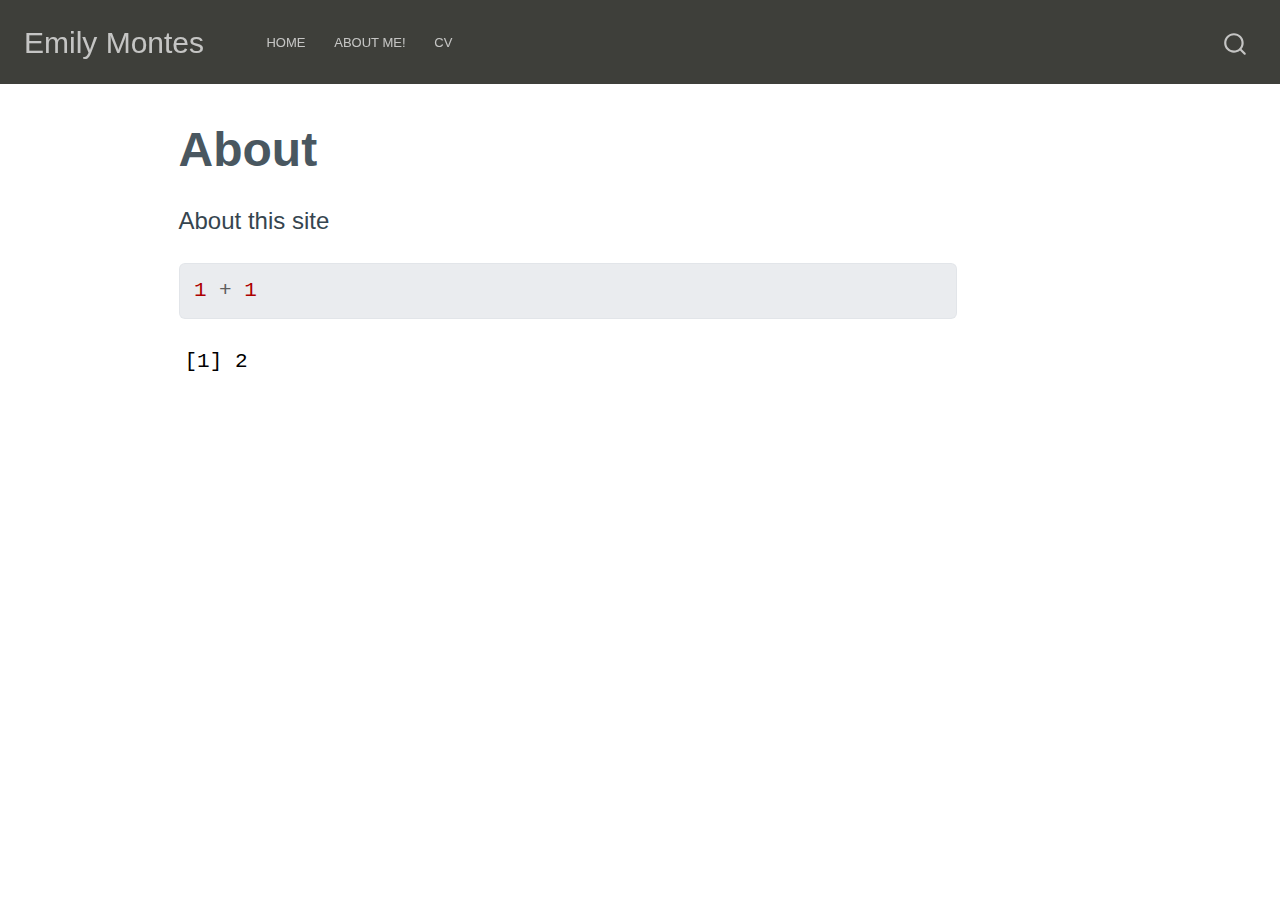
==== docs/about.html @ 9c7b530c "Add files via upload" ====
<!DOCTYPE html>
<html xmlns="http://www.w3.org/1999/xhtml" lang="en" xml:lang="en"><head>

<meta charset="utf-8">
<meta name="generator" content="quarto-1.3.450">

<meta name="viewport" content="width=device-width, initial-scale=1.0, user-scalable=yes">


<title>Emily Montes - About</title>
<style>
code{white-space: pre-wrap;}
span.smallcaps{font-variant: small-caps;}
div.columns{display: flex; gap: min(4vw, 1.5em);}
div.column{flex: auto; overflow-x: auto;}
div.hanging-indent{margin-left: 1.5em; text-indent: -1.5em;}
ul.task-list{list-style: none;}
ul.task-list li input[type="checkbox"] {
  width: 0.8em;
  margin: 0 0.8em 0.2em -1em; /* quarto-specific, see https://github.com/quarto-dev/quarto-cli/issues/4556 */ 
  vertical-align: middle;
}
/* CSS for syntax highlighting */
pre > code.sourceCode { white-space: pre; position: relative; }
pre > code.sourceCode > span { display: inline-block; line-height: 1.25; }
pre > code.sourceCode > span:empty { height: 1.2em; }
.sourceCode { overflow: visible; }
code.sourceCode > span { color: inherit; text-decoration: inherit; }
div.sourceCode { margin: 1em 0; }
pre.sourceCode { margin: 0; }
@media screen {
div.sourceCode { overflow: auto; }
}
@media print {
pre > code.sourceCode { white-space: pre-wrap; }
pre > code.sourceCode > span { text-indent: -5em; padding-left: 5em; }
}
pre.numberSource code
  { counter-reset: source-line 0; }
pre.numberSource code > span
  { position: relative; left: -4em; counter-increment: source-line; }
pre.numberSource code > span > a:first-child::before
  { content: counter(source-line);
    position: relative; left: -1em; text-align: right; vertical-align: baseline;
    border: none; display: inline-block;
    -webkit-touch-callout: none; -webkit-user-select: none;
    -khtml-user-select: none; -moz-user-select: none;
    -ms-user-select: none; user-select: none;
    padding: 0 4px; width: 4em;
  }
pre.numberSource { margin-left: 3em;  padding-left: 4px; }
div.sourceCode
  {   }
@media screen {
pre > code.sourceCode > span > a:first-child::before { text-decoration: underline; }
}
</style>


<script src="site_libs/quarto-nav/quarto-nav.js"></script>
<script src="site_libs/quarto-nav/headroom.min.js"></script>
<script src="site_libs/clipboard/clipboard.min.js"></script>
<script src="site_libs/quarto-search/autocomplete.umd.js"></script>
<script src="site_libs/quarto-search/fuse.min.js"></script>
<script src="site_libs/quarto-search/quarto-search.js"></script>
<meta name="quarto:offset" content="./">
<script src="site_libs/quarto-html/quarto.js"></script>
<script src="site_libs/quarto-html/popper.min.js"></script>
<script src="site_libs/quarto-html/tippy.umd.min.js"></script>
<script src="site_libs/quarto-html/anchor.min.js"></script>
<link href="site_libs/quarto-html/tippy.css" rel="stylesheet">
<link href="site_libs/quarto-html/quarto-syntax-highlighting.css" rel="stylesheet" id="quarto-text-highlighting-styles">
<script src="site_libs/bootstrap/bootstrap.min.js"></script>
<link href="site_libs/bootstrap/bootstrap-icons.css" rel="stylesheet">
<link href="site_libs/bootstrap/bootstrap.min.css" rel="stylesheet" id="quarto-bootstrap" data-mode="light">
<script id="quarto-search-options" type="application/json">{
  "location": "navbar",
  "copy-button": false,
  "collapse-after": 3,
  "panel-placement": "end",
  "type": "overlay",
  "limit": 20,
  "language": {
    "search-no-results-text": "No results",
    "search-matching-documents-text": "matching documents",
    "search-copy-link-title": "Copy link to search",
    "search-hide-matches-text": "Hide additional matches",
    "search-more-match-text": "more match in this document",
    "search-more-matches-text": "more matches in this document",
    "search-clear-button-title": "Clear",
    "search-detached-cancel-button-title": "Cancel",
    "search-submit-button-title": "Submit",
    "search-label": "Search"
  }
}</script>


<link rel="stylesheet" href="styles.css">
</head>

<body class="nav-fixed">

<div id="quarto-search-results"></div>
  <header id="quarto-header" class="headroom fixed-top">
    <nav class="navbar navbar-expand-lg navbar-dark ">
      <div class="navbar-container container-fluid">
      <div class="navbar-brand-container">
    <a class="navbar-brand" href="./index.html">
    <span class="navbar-title">Emily Montes</span>
    </a>
  </div>
            <div id="quarto-search" class="" title="Search"></div>
          <button class="navbar-toggler" type="button" data-bs-toggle="collapse" data-bs-target="#navbarCollapse" aria-controls="navbarCollapse" aria-expanded="false" aria-label="Toggle navigation" onclick="if (window.quartoToggleHeadroom) { window.quartoToggleHeadroom(); }">
  <span class="navbar-toggler-icon"></span>
</button>
          <div class="collapse navbar-collapse" id="navbarCollapse">
            <ul class="navbar-nav navbar-nav-scroll me-auto">
  <li class="nav-item">
    <a class="nav-link" href="./index.html" rel="" target="">
 <span class="menu-text">Home</span></a>
  </li>  
  <li class="nav-item">
    <a class="nav-link" href="./aboutme!.html" rel="" target="">
 <span class="menu-text">About Me!</span></a>
  </li>  
  <li class="nav-item">
    <a class="nav-link" href="./mycv.html" rel="" target="">
 <span class="menu-text">CV</span></a>
  </li>  
</ul>
            <div class="quarto-navbar-tools ms-auto">
</div>
          </div> <!-- /navcollapse -->
      </div> <!-- /container-fluid -->
    </nav>
</header>
<!-- content -->
<div id="quarto-content" class="quarto-container page-columns page-rows-contents page-layout-article page-navbar">
<!-- sidebar -->
<!-- margin-sidebar -->
    <div id="quarto-margin-sidebar" class="sidebar margin-sidebar">
        
    </div>
<!-- main -->
<main class="content" id="quarto-document-content">

<header id="title-block-header" class="quarto-title-block default">
<div class="quarto-title">
<h1 class="title">About</h1>
</div>



<div class="quarto-title-meta">

    
  
    
  </div>
  

</header>

<p>About this site</p>
<div class="cell">
<div class="sourceCode cell-code" id="cb1"><pre class="sourceCode r code-with-copy"><code class="sourceCode r"><span id="cb1-1"><a href="#cb1-1" aria-hidden="true" tabindex="-1"></a><span class="dv">1</span> <span class="sc">+</span> <span class="dv">1</span></span></code><button title="Copy to Clipboard" class="code-copy-button"><i class="bi"></i></button></pre></div>
<div class="cell-output cell-output-stdout">
<pre><code>[1] 2</code></pre>
</div>
</div>



</main> <!-- /main -->
<script id="quarto-html-after-body" type="application/javascript">
window.document.addEventListener("DOMContentLoaded", function (event) {
  const toggleBodyColorMode = (bsSheetEl) => {
    const mode = bsSheetEl.getAttribute("data-mode");
    const bodyEl = window.document.querySelector("body");
    if (mode === "dark") {
      bodyEl.classList.add("quarto-dark");
      bodyEl.classList.remove("quarto-light");
    } else {
      bodyEl.classList.add("quarto-light");
      bodyEl.classList.remove("quarto-dark");
    }
  }
  const toggleBodyColorPrimary = () => {
    const bsSheetEl = window.document.querySelector("link#quarto-bootstrap");
    if (bsSheetEl) {
      toggleBodyColorMode(bsSheetEl);
    }
  }
  toggleBodyColorPrimary();  
  const icon = "";
  const anchorJS = new window.AnchorJS();
  anchorJS.options = {
    placement: 'right',
    icon: icon
  };
  anchorJS.add('.anchored');
  const isCodeAnnotation = (el) => {
    for (const clz of el.classList) {
      if (clz.startsWith('code-annotation-')) {                     
        return true;
      }
    }
    return false;
  }
  const clipboard = new window.ClipboardJS('.code-copy-button', {
    text: function(trigger) {
      const codeEl = trigger.previousElementSibling.cloneNode(true);
      for (const childEl of codeEl.children) {
        if (isCodeAnnotation(childEl)) {
          childEl.remove();
        }
      }
      return codeEl.innerText;
    }
  });
  clipboard.on('success', function(e) {
    // button target
    const button = e.trigger;
    // don't keep focus
    button.blur();
    // flash "checked"
    button.classList.add('code-copy-button-checked');
    var currentTitle = button.getAttribute("title");
    button.setAttribute("title", "Copied!");
    let tooltip;
    if (window.bootstrap) {
      button.setAttribute("data-bs-toggle", "tooltip");
      button.setAttribute("data-bs-placement", "left");
      button.setAttribute("data-bs-title", "Copied!");
      tooltip = new bootstrap.Tooltip(button, 
        { trigger: "manual", 
          customClass: "code-copy-button-tooltip",
          offset: [0, -8]});
      tooltip.show();    
    }
    setTimeout(function() {
      if (tooltip) {
        tooltip.hide();
        button.removeAttribute("data-bs-title");
        button.removeAttribute("data-bs-toggle");
        button.removeAttribute("data-bs-placement");
      }
      button.setAttribute("title", currentTitle);
      button.classList.remove('code-copy-button-checked');
    }, 1000);
    // clear code selection
    e.clearSelection();
  });
  function tippyHover(el, contentFn) {
    const config = {
      allowHTML: true,
      content: contentFn,
      maxWidth: 500,
      delay: 100,
      arrow: false,
      appendTo: function(el) {
          return el.parentElement;
      },
      interactive: true,
      interactiveBorder: 10,
      theme: 'quarto',
      placement: 'bottom-start'
    };
    window.tippy(el, config); 
  }
  const noterefs = window.document.querySelectorAll('a[role="doc-noteref"]');
  for (var i=0; i<noterefs.length; i++) {
    const ref = noterefs[i];
    tippyHover(ref, function() {
      // use id or data attribute instead here
      let href = ref.getAttribute('data-footnote-href') || ref.getAttribute('href');
      try { href = new URL(href).hash; } catch {}
      const id = href.replace(/^#\/?/, "");
      const note = window.document.getElementById(id);
      return note.innerHTML;
    });
  }
      let selectedAnnoteEl;
      const selectorForAnnotation = ( cell, annotation) => {
        let cellAttr = 'data-code-cell="' + cell + '"';
        let lineAttr = 'data-code-annotation="' +  annotation + '"';
        const selector = 'span[' + cellAttr + '][' + lineAttr + ']';
        return selector;
      }
      const selectCodeLines = (annoteEl) => {
        const doc = window.document;
        const targetCell = annoteEl.getAttribute("data-target-cell");
        const targetAnnotation = annoteEl.getAttribute("data-target-annotation");
        const annoteSpan = window.document.querySelector(selectorForAnnotation(targetCell, targetAnnotation));
        const lines = annoteSpan.getAttribute("data-code-lines").split(",");
        const lineIds = lines.map((line) => {
          return targetCell + "-" + line;
        })
        let top = null;
        let height = null;
        let parent = null;
        if (lineIds.length > 0) {
            //compute the position of the single el (top and bottom and make a div)
            const el = window.document.getElementById(lineIds[0]);
            top = el.offsetTop;
            height = el.offsetHeight;
            parent = el.parentElement.parentElement;
          if (lineIds.length > 1) {
            const lastEl = window.document.getElementById(lineIds[lineIds.length - 1]);
            const bottom = lastEl.offsetTop + lastEl.offsetHeight;
            height = bottom - top;
          }
          if (top !== null && height !== null && parent !== null) {
            // cook up a div (if necessary) and position it 
            let div = window.document.getElementById("code-annotation-line-highlight");
            if (div === null) {
              div = window.document.createElement("div");
              div.setAttribute("id", "code-annotation-line-highlight");
              div.style.position = 'absolute';
              parent.appendChild(div);
            }
            div.style.top = top - 2 + "px";
            div.style.height = height + 4 + "px";
            let gutterDiv = window.document.getElementById("code-annotation-line-highlight-gutter");
            if (gutterDiv === null) {
              gutterDiv = window.document.createElement("div");
              gutterDiv.setAttribute("id", "code-annotation-line-highlight-gutter");
              gutterDiv.style.position = 'absolute';
              const codeCell = window.document.getElementById(targetCell);
              const gutter = codeCell.querySelector('.code-annotation-gutter');
              gutter.appendChild(gutterDiv);
            }
            gutterDiv.style.top = top - 2 + "px";
            gutterDiv.style.height = height + 4 + "px";
          }
          selectedAnnoteEl = annoteEl;
        }
      };
      const unselectCodeLines = () => {
        const elementsIds = ["code-annotation-line-highlight", "code-annotation-line-highlight-gutter"];
        elementsIds.forEach((elId) => {
          const div = window.document.getElementById(elId);
          if (div) {
            div.remove();
          }
        });
        selectedAnnoteEl = undefined;
      };
      // Attach click handler to the DT
      const annoteDls = window.document.querySelectorAll('dt[data-target-cell]');
      for (const annoteDlNode of annoteDls) {
        annoteDlNode.addEventListener('click', (event) => {
          const clickedEl = event.target;
          if (clickedEl !== selectedAnnoteEl) {
            unselectCodeLines();
            const activeEl = window.document.querySelector('dt[data-target-cell].code-annotation-active');
            if (activeEl) {
              activeEl.classList.remove('code-annotation-active');
            }
            selectCodeLines(clickedEl);
            clickedEl.classList.add('code-annotation-active');
          } else {
            // Unselect the line
            unselectCodeLines();
            clickedEl.classList.remove('code-annotation-active');
          }
        });
      }
  const findCites = (el) => {
    const parentEl = el.parentElement;
    if (parentEl) {
      const cites = parentEl.dataset.cites;
      if (cites) {
        return {
          el,
          cites: cites.split(' ')
        };
      } else {
        return findCites(el.parentElement)
      }
    } else {
      return undefined;
    }
  };
  var bibliorefs = window.document.querySelectorAll('a[role="doc-biblioref"]');
  for (var i=0; i<bibliorefs.length; i++) {
    const ref = bibliorefs[i];
    const citeInfo = findCites(ref);
    if (citeInfo) {
      tippyHover(citeInfo.el, function() {
        var popup = window.document.createElement('div');
        citeInfo.cites.forEach(function(cite) {
          var citeDiv = window.document.createElement('div');
          citeDiv.classList.add('hanging-indent');
          citeDiv.classList.add('csl-entry');
          var biblioDiv = window.document.getElementById('ref-' + cite);
          if (biblioDiv) {
            citeDiv.innerHTML = biblioDiv.innerHTML;
          }
          popup.appendChild(citeDiv);
        });
        return popup.innerHTML;
      });
    }
  }
});
</script>
</div> <!-- /content -->



</body></html>
---- docs/site_libs/quarto-html/tippy.css ----
.tippy-box[data-animation=fade][data-state=hidden]{opacity:0}[data-tippy-root]{max-width:calc(100vw - 10px)}.tippy-box{position:relative;background-color:#333;color:#fff;border-radius:4px;font-size:14px;line-height:1.4;white-space:normal;outline:0;transition-property:transform,visibility,opacity}.tippy-box[data-placement^=top]>.tippy-arrow{bottom:0}.tippy-box[data-placement^=top]>.tippy-arrow:before{bottom:-7px;left:0;border-width:8px 8px 0;border-top-color:initial;transform-origin:center top}.tippy-box[data-placement^=bottom]>.tippy-arrow{top:0}.tippy-box[data-placement^=bottom]>.tippy-arrow:before{top:-7px;left:0;border-width:0 8px 8px;border-bottom-color:initial;transform-origin:center bottom}.tippy-box[data-placement^=left]>.tippy-arrow{right:0}.tippy-box[data-placement^=left]>.tippy-arrow:before{border-width:8px 0 8px 8px;border-left-color:initial;right:-7px;transform-origin:center left}.tippy-box[data-placement^=right]>.tippy-arrow{left:0}.tippy-box[data-placement^=right]>.tippy-arrow:before{left:-7px;border-width:8px 8px 8px 0;border-right-color:initial;transform-origin:center right}.tippy-box[data-inertia][data-state=visible]{transition-timing-function:cubic-bezier(.54,1.5,.38,1.11)}.tippy-arrow{width:16px;height:16px;color:#333}.tippy-arrow:before{content:"";position:absolute;border-color:transparent;border-style:solid}.tippy-content{position:relative;padding:5px 9px;z-index:1}
---- docs/site_libs/quarto-html/quarto-syntax-highlighting.css ----
/* quarto syntax highlight colors */
:root {
  --quarto-hl-ot-color: #003B4F;
  --quarto-hl-at-color: #657422;
  --quarto-hl-ss-color: #20794D;
  --quarto-hl-an-color: #5E5E5E;
  --quarto-hl-fu-color: #4758AB;
  --quarto-hl-st-color: #20794D;
  --quarto-hl-cf-color: #003B4F;
  --quarto-hl-op-color: #5E5E5E;
  --quarto-hl-er-color: #AD0000;
  --quarto-hl-bn-color: #AD0000;
  --quarto-hl-al-color: #AD0000;
  --quarto-hl-va-color: #111111;
  --quarto-hl-bu-color: inherit;
  --quarto-hl-ex-color: inherit;
  --quarto-hl-pp-color: #AD0000;
  --quarto-hl-in-color: #5E5E5E;
  --quarto-hl-vs-color: #20794D;
  --quarto-hl-wa-color: #5E5E5E;
  --quarto-hl-do-color: #5E5E5E;
  --quarto-hl-im-color: #00769E;
  --quarto-hl-ch-color: #20794D;
  --quarto-hl-dt-color: #AD0000;
  --quarto-hl-fl-color: #AD0000;
  --quarto-hl-co-color: #5E5E5E;
  --quarto-hl-cv-color: #5E5E5E;
  --quarto-hl-cn-color: #8f5902;
  --quarto-hl-sc-color: #5E5E5E;
  --quarto-hl-dv-color: #AD0000;
  --quarto-hl-kw-color: #003B4F;
}

/* other quarto variables */
:root {
  --quarto-font-monospace: SFMono-Regular, Menlo, Monaco, Consolas, "Liberation Mono", "Courier New", monospace;
}

pre > code.sourceCode > span {
  color: #003B4F;
}

code span {
  color: #003B4F;
}

code.sourceCode > span {
  color: #003B4F;
}

div.sourceCode,
div.sourceCode pre.sourceCode {
  color: #003B4F;
}

code span.ot {
  color: #003B4F;
  font-style: inherit;
}

code span.at {
  color: #657422;
  font-style: inherit;
}

code span.ss {
  color: #20794D;
  font-style: inherit;
}

code span.an {
  color: #5E5E5E;
  font-style: inherit;
}

code span.fu {
  color: #4758AB;
  font-style: inherit;
}

code span.st {
  color: #20794D;
  font-style: inherit;
}

code span.cf {
  color: #003B4F;
  font-style: inherit;
}

code span.op {
  color: #5E5E5E;
  font-style: inherit;
}

code span.er {
  color: #AD0000;
  font-style: inherit;
}

code span.bn {
  color: #AD0000;
  font-style: inherit;
}

code span.al {
  color: #AD0000;
  font-style: inherit;
}

code span.va {
  color: #111111;
  font-style: inherit;
}

code span.bu {
  font-style: inherit;
}

code span.ex {
  font-style: inherit;
}

code span.pp {
  color: #AD0000;
  font-style: inherit;
}

code span.in {
  color: #5E5E5E;
  font-style: inherit;
}

code span.vs {
  color: #20794D;
  font-style: inherit;
}

code span.wa {
  color: #5E5E5E;
  font-style: italic;
}

code span.do {
  color: #5E5E5E;
  font-style: italic;
}

code span.im {
  color: #00769E;
  font-style: inherit;
}

code span.ch {
  color: #20794D;
  font-style: inherit;
}

code span.dt {
  color: #AD0000;
  font-style: inherit;
}

code span.fl {
  color: #AD0000;
  font-style: inherit;
}

code span.co {
  color: #5E5E5E;
  font-style: inherit;
}

code span.cv {
  color: #5E5E5E;
  font-style: italic;
}

code span.cn {
  color: #8f5902;
  font-style: inherit;
}

code span.sc {
  color: #5E5E5E;
  font-style: inherit;
}

code span.dv {
  color: #AD0000;
  font-style: inherit;
}

code span.kw {
  color: #003B4F;
  font-style: inherit;
}

.prevent-inlining {
  content: "</";
}

/*# sourceMappingURL=debc5d5d77c3f9108843748ff7464032.css.map */
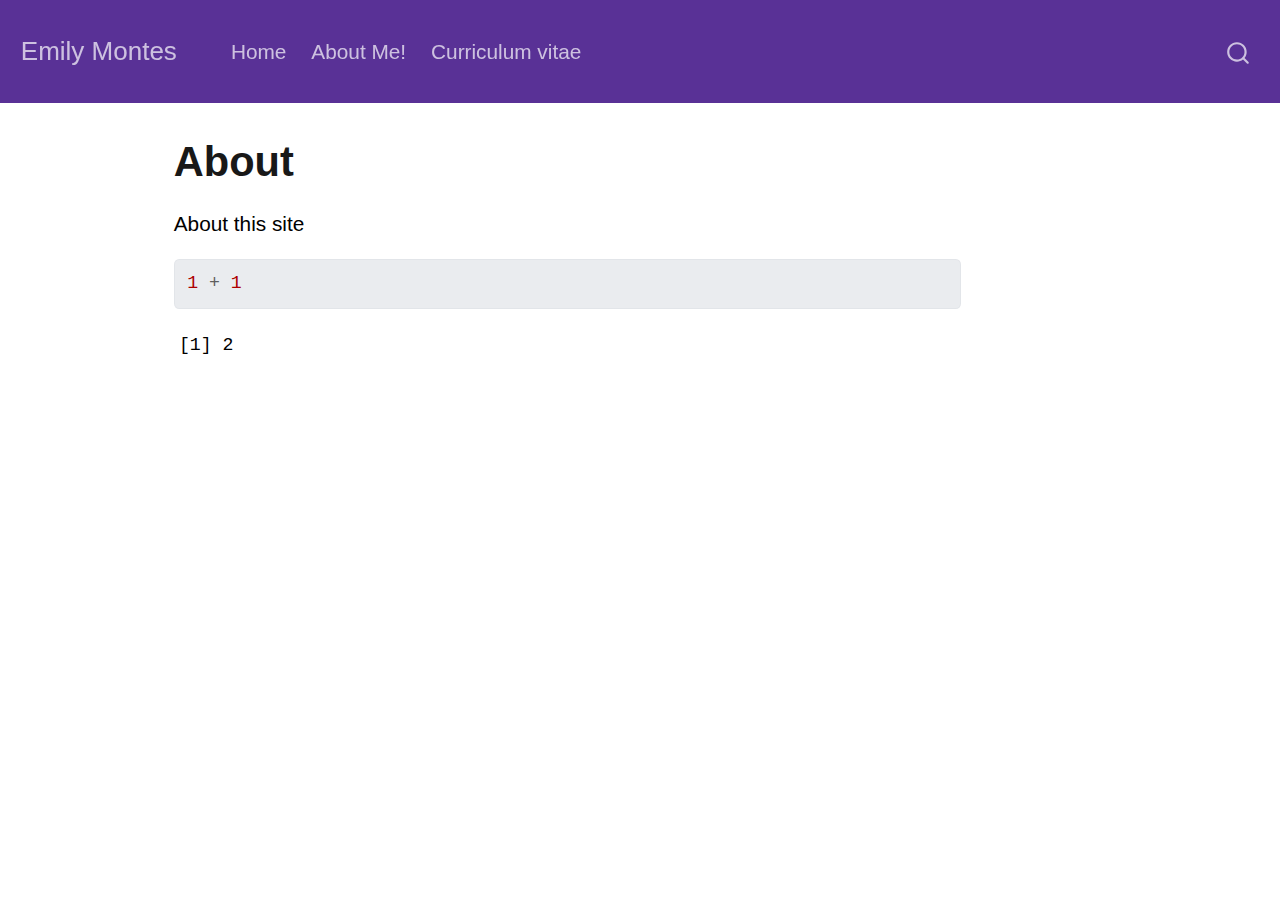
==== commit 91e9afad: "updates" ====
--- a/docs/about.html
+++ b/docs/about.html
@@ -125,7 +125,7 @@
   </li>  
   <li class="nav-item">
     <a class="nav-link" href="./mycv.html" rel="" target="">
- <span class="menu-text">CV</span></a>
+ <span class="menu-text">Curriculum vitae</span></a>
   </li>  
 </ul>
             <div class="quarto-navbar-tools ms-auto">
